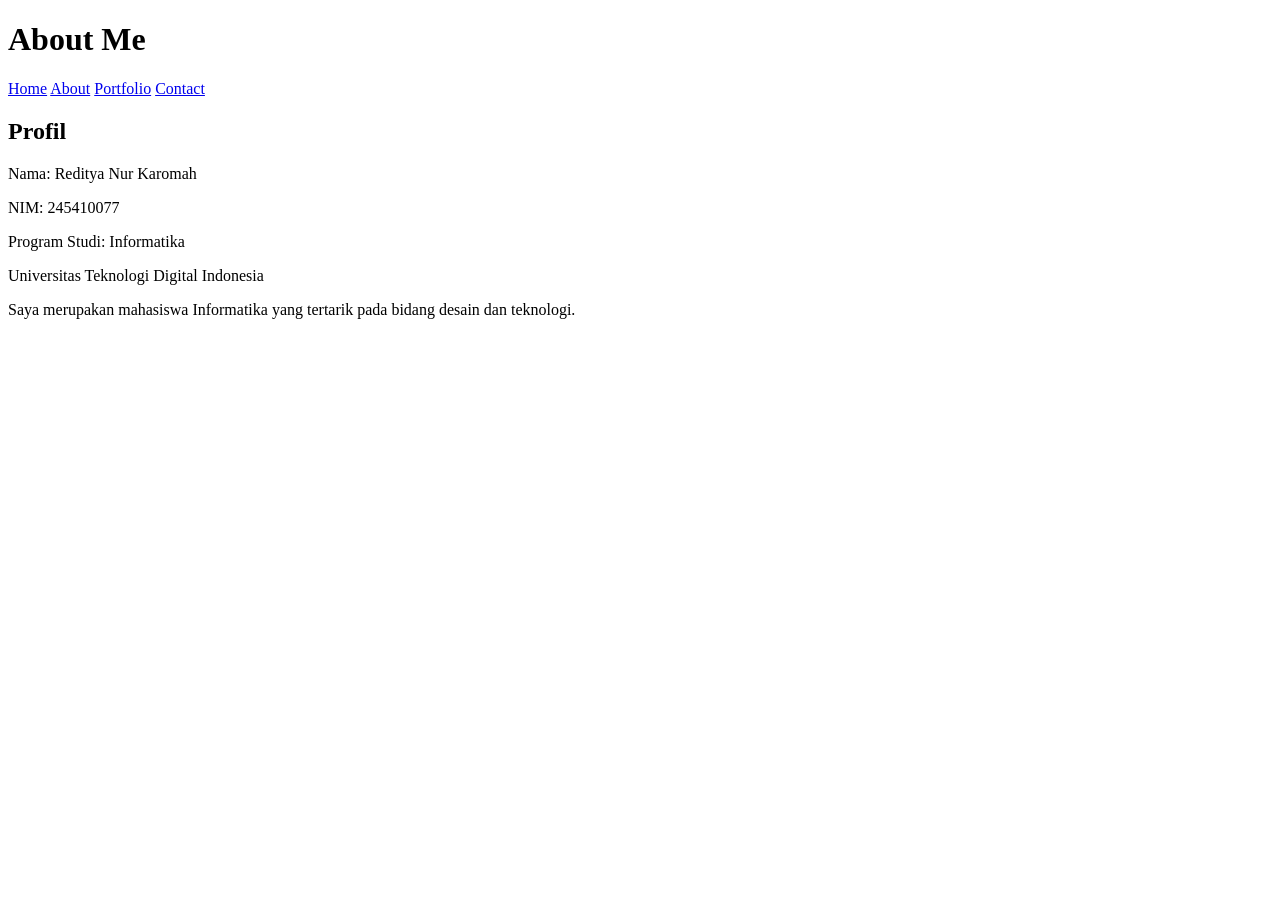
==== About.html @ d1a5b9b7 "Menambahkan website portfolio" ====
<!DOCTYPE html>
<html lang="id">
<head>
    <meta charset="UTF-8">
    <meta name="viewport" content="width=device-width, initial-scale=1.0">
    <title>About</title>
    <link rel="stylesheet" href="style/style.css">
</head>
<body>

    <header>
        <h1>About Me</h1>

        <nav>
            <a href="index.html">Home</a>
            <a href="About.html">About</a>
            <a href="Portfolio.html">Portfolio</a>
            <a href="Contact.html">Contact</a>
        </nav>
    </header>

    <main>
        <h2>Profil</h2>

        <p>Nama: Reditya Nur Karomah</p>
        <p>NIM: 245410077</p>
        <p>Program Studi: Informatika</p>
        <p>Universitas Teknologi Digital Indonesia</p>

        <p>Saya merupakan mahasiswa Informatika yang tertarik pada bidang desain dan teknologi.</p>
    </main>

</body>
</html>
---- style/style.css ----
<!DOCTYPE html>
<html lang="id">
<head>
    <meta charset="UTF-8">
    <meta name="viewport" content="width=device-width, initial-scale=1.0">
    <title>Contact</title>
    <link rel="stylesheet" href="style/style.css">
</head>
<body>

    <header>
        <h1>Contact</h1>

        <nav>
            <a href="index.html">Home</a>
            <a href="About.html">About</a>
            <a href="Portfolio.html">Portfolio</a>
            <a href="Contact.html">Contact</a>
        </nav>
    </header>

    <main>
        <h2>Kontak</h2>

        <p>Email: reditya.nur24@students.utdi.ac.id</p>
        <p>Universitas Teknologi Digital Indonesia</p>
        <p>Yogyakarta</p>
    </main>

</body>
</html>
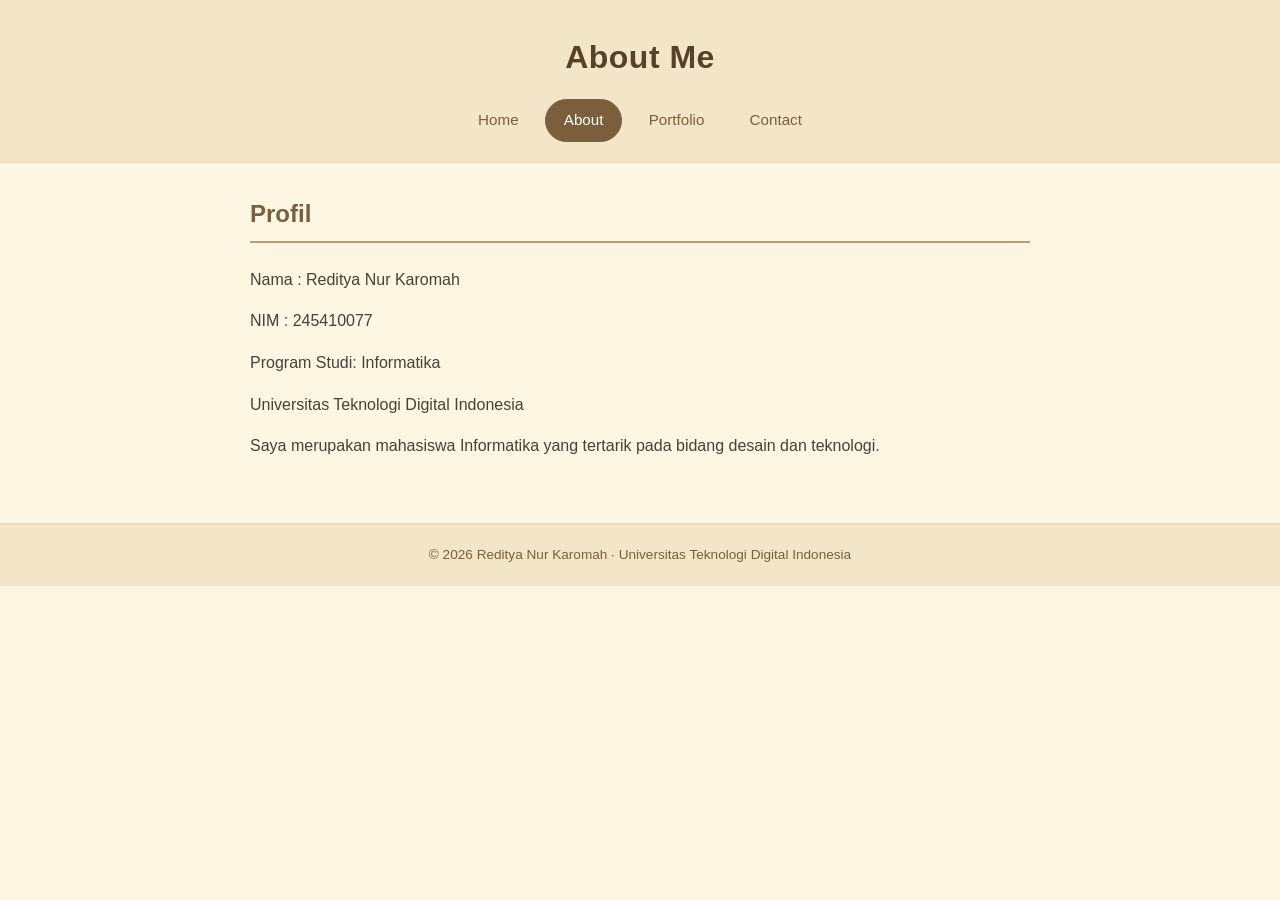
==== commit 81c82c6d: "Mengumpulkan tugas website" ====
--- a/About.html
+++ b/About.html
@@ -13,7 +13,7 @@
 
         <nav>
             <a href="index.html">Home</a>
-            <a href="About.html">About</a>
+            <a href="About.html" class="active">About</a>
             <a href="Portfolio.html">Portfolio</a>
             <a href="Contact.html">Contact</a>
         </nav>
@@ -22,13 +22,17 @@
     <main>
         <h2>Profil</h2>
 
-        <p>Nama: Reditya Nur Karomah</p>
-        <p>NIM: 245410077</p>
+        <p>Nama         : Reditya Nur Karomah</p>
+        <p>NIM          : 245410077</p>
         <p>Program Studi: Informatika</p>
         <p>Universitas Teknologi Digital Indonesia</p>
 
         <p>Saya merupakan mahasiswa Informatika yang tertarik pada bidang desain dan teknologi.</p>
     </main>
 
+    <footer>
+        &copy; 2026 Reditya Nur Karomah &middot; Universitas Teknologi Digital Indonesia
+    </footer>
+
 </body>
 </html>
--- a/style/style.css
+++ b/style/style.css
@@ -1,31 +1,154 @@
-<!DOCTYPE html>
-<html lang="id">
-<head>
-    <meta charset="UTF-8">
-    <meta name="viewport" content="width=device-width, initial-scale=1.0">
-    <title>Contact</title>
-    <link rel="stylesheet" href="style/style.css">
-</head>
-<body>
+/* =========================================================
+   Portfolio Reditya - style.css
+   Tema warna: Cream
+   ========================================================= */
 
-    <header>
-        <h1>Contact</h1>
+:root {
+    --cream:        #fdf6e3; /* warna dasar cream */
+    --cream-dark:   #f3e6c8; /* cream lebih gelap untuk header */
+    --cream-card:   #fffdf6; /* cream terang untuk kartu */
+    --brown:        #7b5e3b; /* coklat untuk judul */
+    --brown-dark:   #574128; /* coklat tua */
+    --accent:       #c89b6a; /* aksen emas/coklat muda */
+    --text:         #4a3f35; /* warna teks utama */
+    --border:       #e8d8b8; /* garis pembatas */
+}
 
-        <nav>
-            <a href="index.html">Home</a>
-            <a href="About.html">About</a>
-            <a href="Portfolio.html">Portfolio</a>
-            <a href="Contact.html">Contact</a>
-        </nav>
-    </header>
+* {
+    box-sizing: border-box;
+}
 
-    <main>
-        <h2>Kontak</h2>
+body {
+    margin: 0;
+    background-color: var(--cream);
+    color: var(--text);
+    font-family: "Segoe UI", "Roboto", Arial, sans-serif;
+    font-size: 16px;
+    line-height: 1.6;
+}
 
-        <p>Email: reditya.nur24@students.utdi.ac.id</p>
-        <p>Universitas Teknologi Digital Indonesia</p>
-        <p>Yogyakarta</p>
-    </main>
+/* ---------------- Header & Navigator ---------------- */
 
-</body>
-</html>+header {
+    background-color: var(--cream-dark);
+    border-bottom: 1px solid var(--border);
+    padding: 2rem 1rem 1.25rem;
+    text-align: center;
+}
+
+header h1 {
+    margin: 0 0 1rem;
+    color: var(--brown-dark);
+    font-size: 2rem;
+    font-weight: 600;
+    letter-spacing: 0.5px;
+}
+
+nav {
+    display: flex;
+    flex-wrap: wrap;
+    justify-content: center;
+    gap: 0.5rem;
+}
+
+nav a {
+    display: inline-block;
+    padding: 0.5rem 1.1rem;
+    border: 1px solid transparent;
+    border-radius: 999px;
+    color: var(--brown);
+    font-size: 0.95rem;
+    font-weight: 500;
+    text-decoration: none;
+    transition: background-color 0.2s ease, color 0.2s ease, border-color 0.2s ease;
+}
+
+nav a:hover {
+    background-color: var(--accent);
+    border-color: var(--accent);
+    color: #fff;
+}
+
+nav a.active {
+    background-color: var(--brown);
+    border-color: var(--brown);
+    color: #fff;
+}
+
+/* ---------------- Konten Utama ---------------- */
+
+main {
+    max-width: 820px;
+    margin: 0 auto;
+    padding: 2rem 1.25rem 3rem;
+}
+
+h2 {
+    margin: 0 0 1.5rem;
+    padding-bottom: 0.5rem;
+    border-bottom: 2px solid var(--accent);
+    color: var(--brown);
+    font-size: 1.5rem;
+    font-weight: 600;
+}
+
+h3 {
+    margin: 0 0 0.5rem;
+    color: var(--brown-dark);
+    font-size: 1.15rem;
+}
+
+p {
+    margin: 0 0 1rem;
+}
+
+/* ---------------- Kartu Project ---------------- */
+
+.project {
+    margin-bottom: 1.25rem;
+    padding: 1.1rem 1.35rem;
+    background-color: var(--cream-card);
+    border: 1px solid var(--border);
+    border-left: 4px solid var(--accent);
+    border-radius: 10px;
+    box-shadow: 0 2px 6px rgba(123, 94, 59, 0.08);
+    transition: transform 0.2s ease, box-shadow 0.2s ease;
+}
+
+.project:hover {
+    transform: translateY(-2px);
+    box-shadow: 0 6px 14px rgba(123, 94, 59, 0.15);
+}
+
+.project p {
+    margin: 0;
+    font-size: 0.95rem;
+}
+
+/* ---------------- Footer ---------------- */
+
+footer {
+    padding: 1.25rem 1rem;
+    border-top: 1px solid var(--border);
+    background-color: var(--cream-dark);
+    color: var(--brown);
+    font-size: 0.85rem;
+    text-align: center;
+}
+
+/* ---------------- Responsif ---------------- */
+
+@media screen and (max-width: 480px) {
+    header h1 {
+        font-size: 1.5rem;
+    }
+
+    nav a {
+        padding: 0.45rem 0.85rem;
+        font-size: 0.9rem;
+    }
+
+    main {
+        padding: 1.5rem 1rem 2.5rem;
+    }
+}
